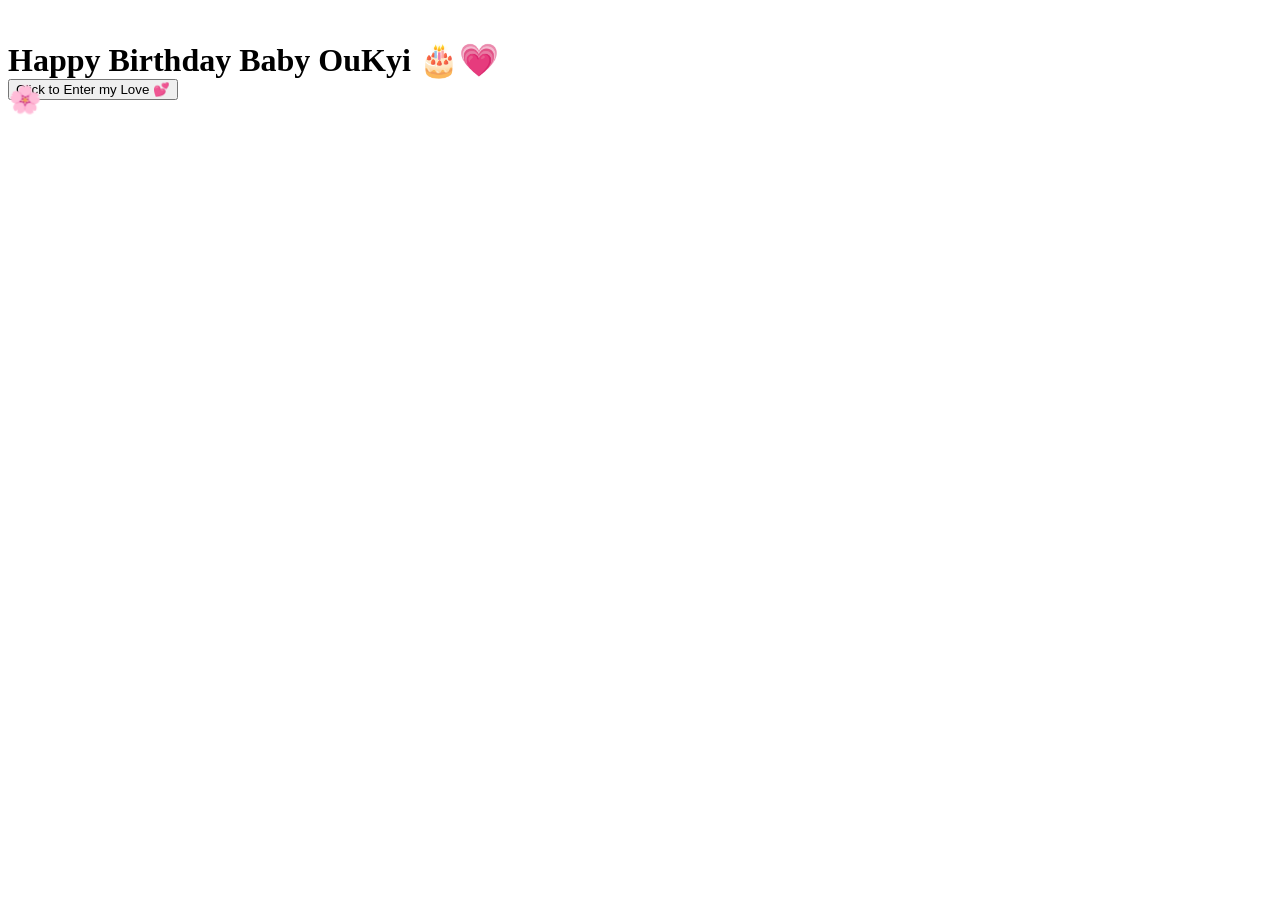
==== index.html @ 761cd2cf "Update birthday site interactions" ====
<!DOCTYPE html>
<html lang="en">
<head>
    <meta charset="UTF-8">
    <meta name="viewport" content="width=device-width, initial-scale=1.0">
    <title>Happy Birthday</title>
    <script src="https://cdnjs.cloudflare.com/ajax/libs/gsap/3.12.2/gsap.min.js"></script>
    <link rel="stylesheet" href="style.css">
    
</head>
<body>
    <div class="cursor"></div>
    <div class="container">
        <h1>Happy Birthday Baby OuKyi 🎂💗</h1>
        <div class="greeting"></div>
        <button class="cta-button">Click to Enter my Love 💕</button>
    </div>

    <script src="script.js">
        
    </script>
</body>
</html>
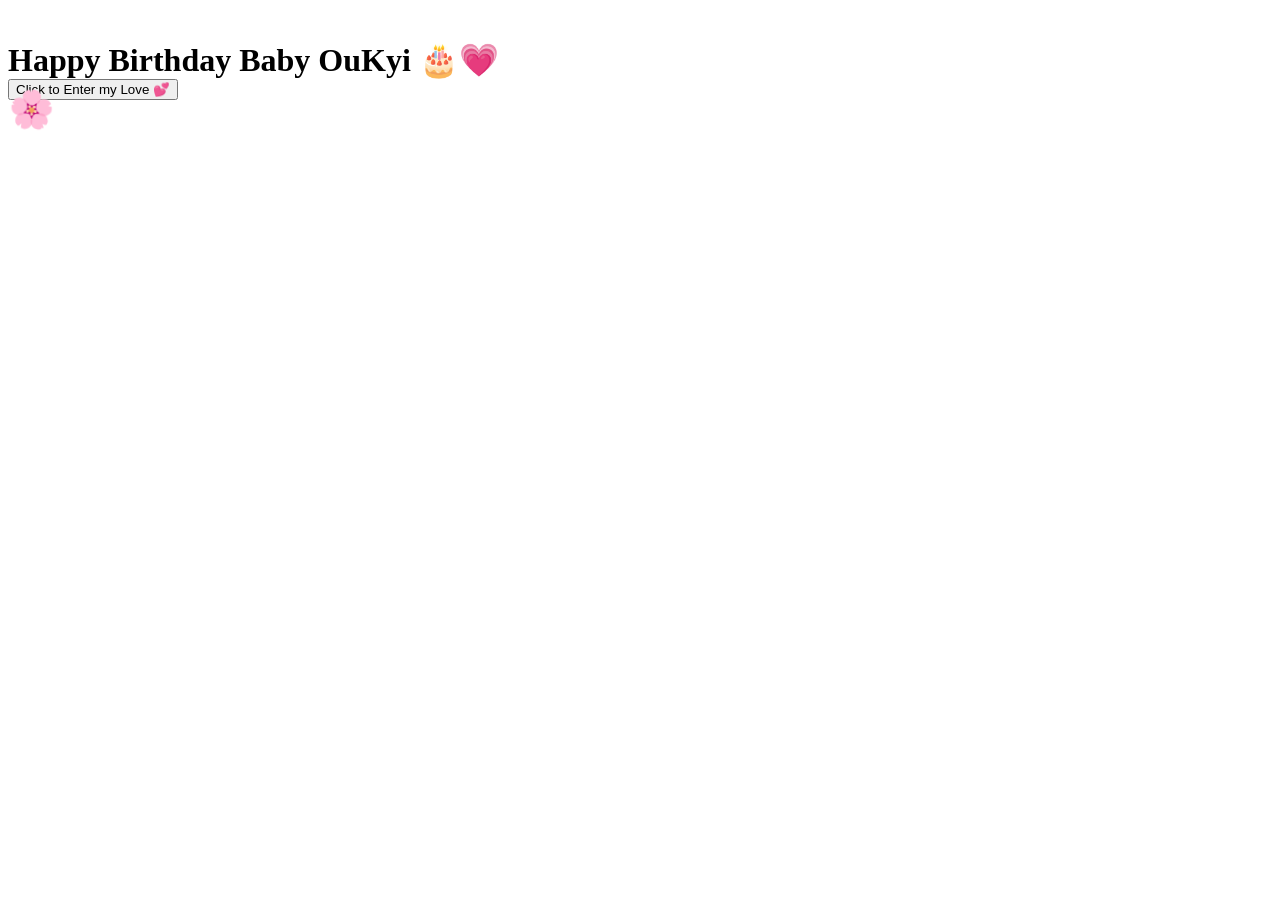
==== commit 62269531: "Deploy birthday website" ====
--- a/index.html
+++ b/index.html
@@ -20,4 +20,6 @@
         
     </script>
 </body>
-</html>+</html>
+<link rel="stylesheet" href="style.css">
+<script src="script.js"></script>
